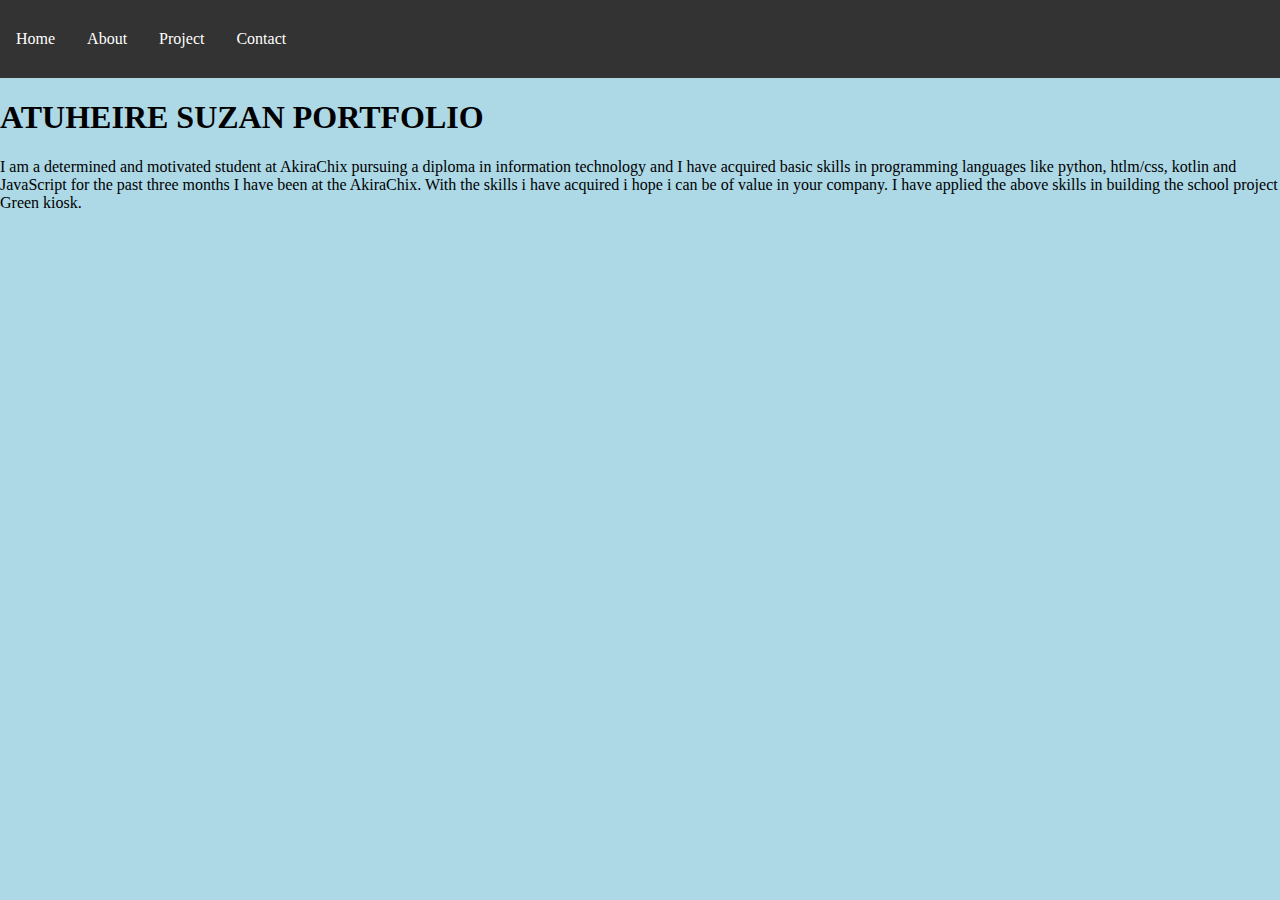
==== Home.html @ b5d0672d "MY WEBSITE" ====
<!DOCTYPE html>
<html>
<head>
	<link rel="stylesheet" href="CSS/main.css">
</head>

<header>
	<ul>
  <li><a href="Home.html">Home</a></li>
  <li><a href="About.html">About</a></li>
  <li><a href="Project.html">Project</a></li>
   <li><a href="Contact.html">Contact</a></li>

</ul>
</header>

<body class="Home">




  <h1>ATUHEIRE SUZAN PORTFOLIO</h1>
  	
  	<p>I am a determined and motivated student at AkiraChix pursuing a diploma in information
technology and I have acquired basic skills in programming languages like python, htlm/css,
kotlin and JavaScript for the past three months I have been at the AkiraChix.  With the skills i have acquired i hope i can be of value in your company. I have applied the above skills in building the school project Green kiosk.</p>
  

  


</body>
</html>
---- CSS/main.css ----
body{ 
	padding:0;
  margin:0;  
 }	
 .Home{ 
  background-color:lightblue;
  }
  .contact{ 
background-color:grey;
   }
  .Project{ 
    background-color:magenta;
    }
   .About{ 
      background-color:purple;
     }												
	
 ul {
  list-style-type: none;
  margin: 0;
  padding: 0;
  overflow: hidden;
  background-color: #333;
}

li {
  float: left;
}

li a {
  display: block;
  color: white;
  text-align: center;
  padding: 30px 16px;
  text-decoration: none;
}
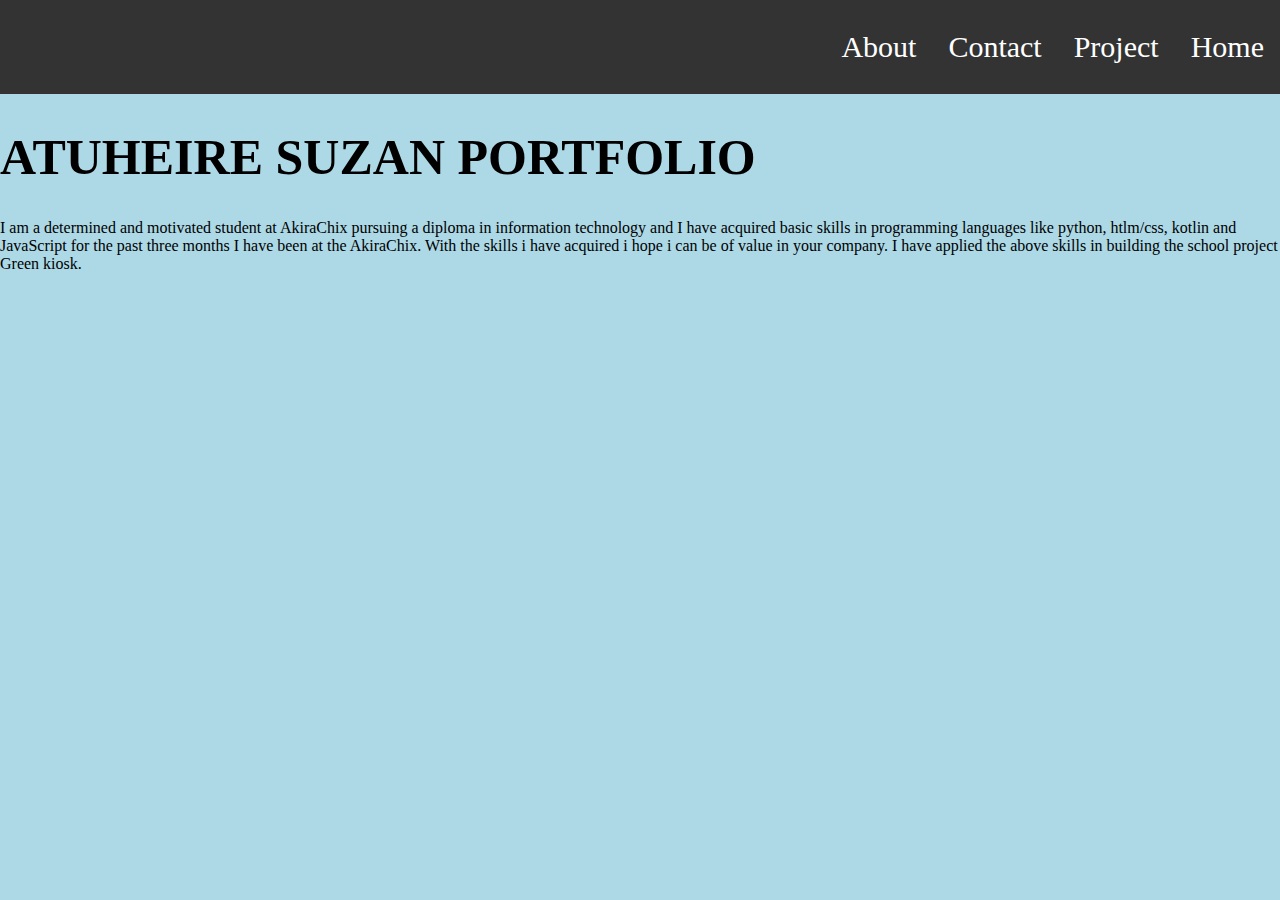
==== commit 545a174a: "MY-WEBSITE git remote add origin https://github.com/suzanatuheire/MY-WEBSITE.git" ====
--- a/Home.html
+++ b/Home.html
@@ -7,14 +7,17 @@
 <header>
 	<ul>
   <li><a href="Home.html">Home</a></li>
-  <li><a href="About.html">About</a></li>
   <li><a href="Project.html">Project</a></li>
-   <li><a href="Contact.html">Contact</a></li>
+  <li><a href="Contact.html">Contact</a></li>
+   <li><a href="About.html">About</a></li>
 
 </ul>
+
 </header>
 
+
 <body class="Home">
+  
 
 
 
--- a/CSS/main.css
+++ b/CSS/main.css
@@ -5,11 +5,11 @@
  .Home{ 
   background-color:lightblue;
   }
-  .contact{ 
+  .Project{ 
 background-color:grey;
    }
-  .Project{ 
-    background-color:magenta;
+  .Contact{ 
+    background-color:blue;
     }
    .About{ 
       background-color:purple;
@@ -22,9 +22,20 @@
   overflow: hidden;
   background-color: #333;
 }
+header{ 
+  font-size:30px; 
+ }
+ h1{ 
+  font-size:50px;
+  }
+  p1{ 
+    font-size:30;
+   }
+
+
 
 li {
-  float: left;
+  float: right;
 }
 
 li a {
